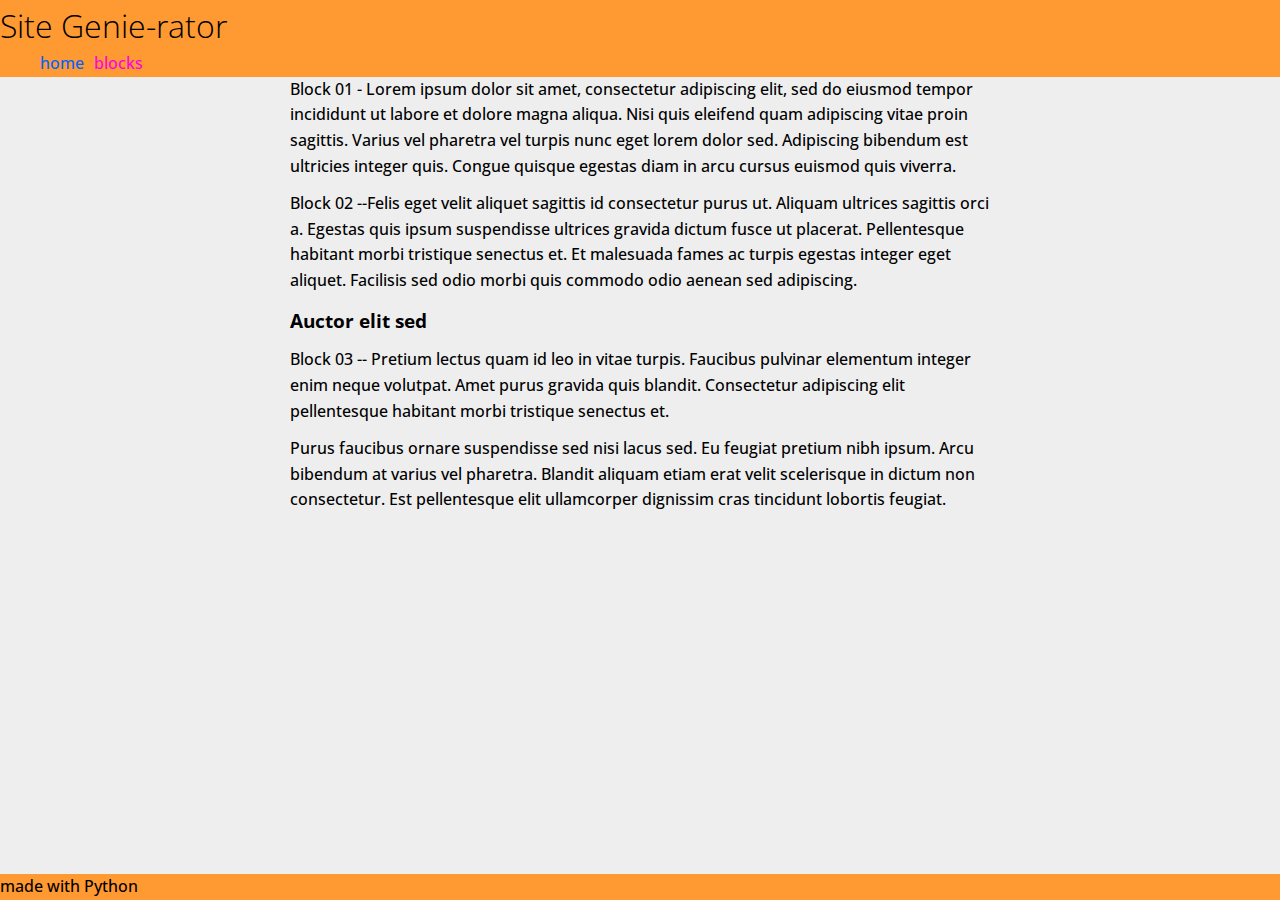
==== 3-section-blocks.html @ 3905e614 "revised templates and content" ====
<!DOCTYPE html>
<html lang="en">

<head>
    <meta charset="UTF-8">
    <meta name="viewport" content="width=device-width,initial-scale=1">
    <title>j0ono0: 3 content blocks</title>

<link rel="preconnect" href="https://fonts.googleapis.com">
<link rel="preconnect" href="https://fonts.gstatic.com" crossorigin>
<link href="https://fonts.googleapis.com/css2?family=Open+Sans:ital,wght@0,300..800;1,300..800&display=swap" rel="stylesheet">
<link rel="stylesheet" href="assets/minima/minima.css">
<!-- Insert Google tag code here -->
<meta name="author" content="j0ono0" />
<meta name="description" content="3 content blocks assembled with a static site generator." />

</head>

<body>
<header>
    <h1>Site Genie-rator</h1>
    <nav>
    <ul class="sitenav">
        <li >
            <a href="index.html">home</a>
        </li>
        <li class="selected" >
            <a href="3-section-blocks.html">blocks</a>
        </li>
    </ul>
</nav>

</header>
<main>
    <p>Block 01 - Lorem ipsum dolor sit amet, consectetur adipiscing elit, sed do eiusmod tempor incididunt ut labore et dolore magna aliqua. Nisi quis eleifend quam adipiscing vitae proin sagittis. Varius vel pharetra vel turpis nunc eget lorem dolor sed. Adipiscing bibendum est ultricies integer quis. Congue quisque egestas diam in arcu cursus euismod quis viverra.</p>
    <p>Block 02 --Felis eget velit aliquet sagittis id consectetur purus ut. Aliquam ultrices sagittis orci a. Egestas quis ipsum suspendisse ultrices gravida dictum fusce ut placerat. Pellentesque habitant morbi tristique senectus et. Et malesuada fames ac turpis egestas integer eget aliquet. Facilisis sed odio morbi quis commodo odio aenean sed adipiscing.</p>
    <h3>Auctor elit sed</h3>
<p>Block 03 -- Pretium lectus quam id leo in vitae turpis. Faucibus pulvinar elementum integer enim neque volutpat. Amet purus gravida quis blandit. Consectetur adipiscing elit pellentesque habitant morbi tristique senectus et. </p>
<p>Purus faucibus ornare suspendisse sed nisi lacus sed. Eu feugiat pretium nibh ipsum. Arcu bibendum at varius vel pharetra. Blandit aliquam etiam erat velit scelerisque in dictum non consectetur. Est pellentesque elit ullamcorper dignissim cras tincidunt lobortis feugiat.</p>
</main>
<footer>made with Python</footer>
<script src="assets/minima/minima.js"></script>

</body>

</html>
---- assets/minima/minima.css ----
* {
    box-sizing: border-box;
    margin: 0;
}


body {
    background: #eeeeee;
    display: grid;
    grid-template-columns: 1fr minmax(0, 700px) 1fr;
    grid-template-rows: min-content 1fr min-content;
    font-family: "Open Sans", "Gill Sans", sans-serif;
    font-size: 16px;
    font-weight: 500;
    line-height: 1.6;
    min-height: 100vh;
}



header,
footer {
    grid-column: 1/4;
    background: #ff9932;
}

header {
    grid-row: 1
}

main {
    grid-column: 2;

    *+* {
        margin-top: 12px;
    }

}

footer {
    grid-row: 3
}

h1 {
    font-weight: 300;
    font-size: 32px;
}

header nav {

    ul {
        list-style: none;
        display: flex;
        gap: 10px;
    }

    li.selected a {
        color: #ff00e3;
    }

    a {
        color: #0164ff;
        text-decoration: none;

        &:hover {
            color: #0105ff;
        }
    }

}
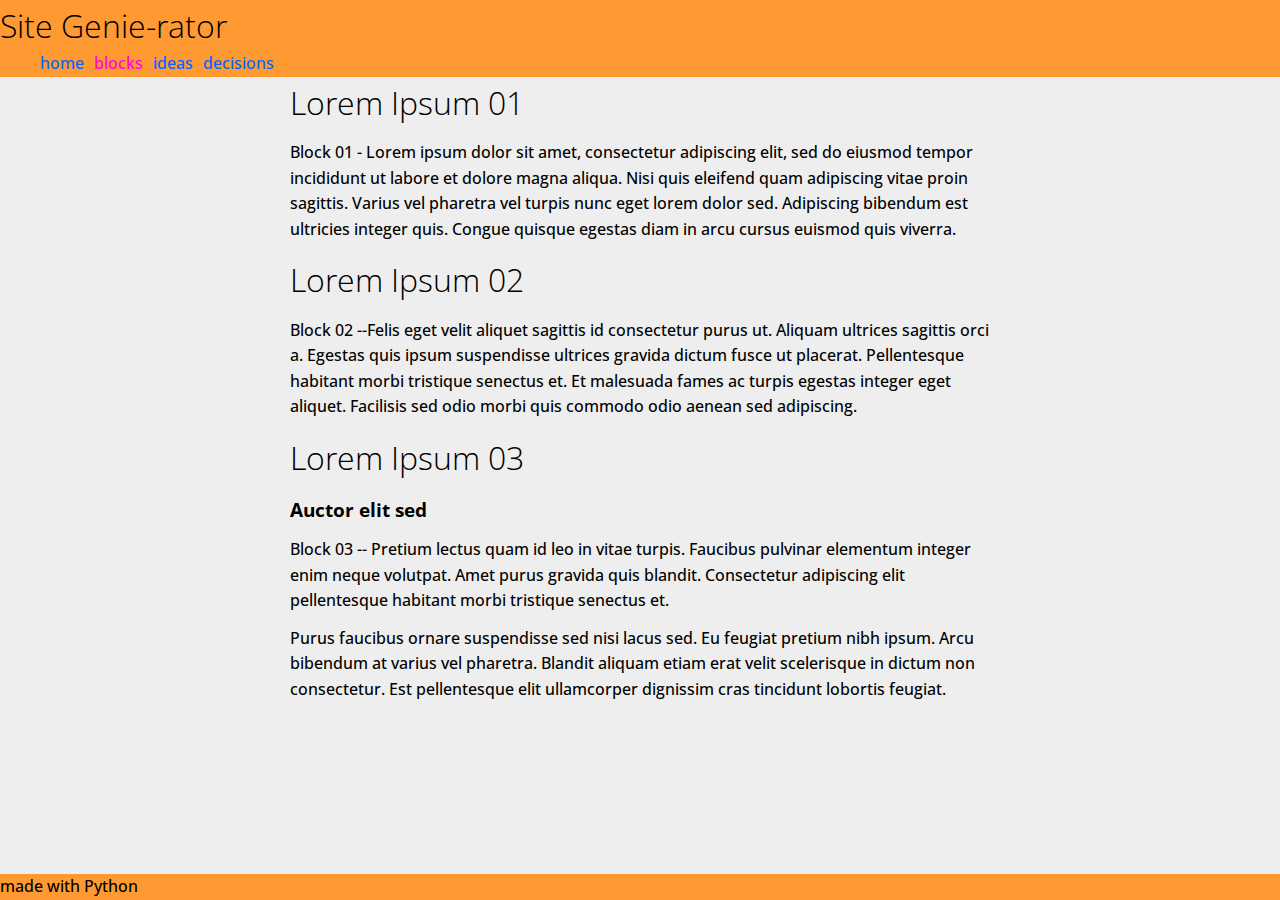
==== commit 2b66eab3: "generate site" ====
--- a/3-section-blocks.html
+++ b/3-section-blocks.html
@@ -4,39 +4,57 @@
 <head>
     <meta charset="UTF-8">
     <meta name="viewport" content="width=device-width,initial-scale=1">
-    <title>j0ono0: 3 content blocks</title>
+    <title>j0ono0: Content collated into in blocks</title>
 
 <link rel="preconnect" href="https://fonts.googleapis.com">
 <link rel="preconnect" href="https://fonts.gstatic.com" crossorigin>
 <link href="https://fonts.googleapis.com/css2?family=Open+Sans:ital,wght@0,300..800;1,300..800&display=swap" rel="stylesheet">
 <link rel="stylesheet" href="assets/minima/minima.css">
+
+<meta name="author" content="j0ono0" />
+
+<meta name="description" content="3 content blocks assembled together." />
+
 <!-- Insert Google tag code here -->
-<meta name="author" content="j0ono0" />
-<meta name="description" content="3 content blocks assembled with a static site generator." />
+
 
 </head>
 
 <body>
 <header>
     <h1>Site Genie-rator</h1>
-    <nav>
-    <ul class="sitenav">
+<nav class="sitenav">
+    <ul>
         <li >
             <a href="index.html">home</a>
         </li>
         <li class="selected" >
             <a href="3-section-blocks.html">blocks</a>
         </li>
+        <li >
+            <a href="ideas.html">ideas</a>
+        </li>
+        <li >
+            <a href="decisions.html">decisions</a>
+        </li>
     </ul>
-</nav>
-
-</header>
+</nav></header>
 <main>
+    <section>
+    <h1>Lorem Ipsum 01</h1>
     <p>Block 01 - Lorem ipsum dolor sit amet, consectetur adipiscing elit, sed do eiusmod tempor incididunt ut labore et dolore magna aliqua. Nisi quis eleifend quam adipiscing vitae proin sagittis. Varius vel pharetra vel turpis nunc eget lorem dolor sed. Adipiscing bibendum est ultricies integer quis. Congue quisque egestas diam in arcu cursus euismod quis viverra.</p>
+</section>
+    <section>
+    <h1>Lorem Ipsum 02</h1>
     <p>Block 02 --Felis eget velit aliquet sagittis id consectetur purus ut. Aliquam ultrices sagittis orci a. Egestas quis ipsum suspendisse ultrices gravida dictum fusce ut placerat. Pellentesque habitant morbi tristique senectus et. Et malesuada fames ac turpis egestas integer eget aliquet. Facilisis sed odio morbi quis commodo odio aenean sed adipiscing.</p>
+</section>
+    <section>
+    <h1>Lorem Ipsum 03</h1>
     <h3>Auctor elit sed</h3>
 <p>Block 03 -- Pretium lectus quam id leo in vitae turpis. Faucibus pulvinar elementum integer enim neque volutpat. Amet purus gravida quis blandit. Consectetur adipiscing elit pellentesque habitant morbi tristique senectus et. </p>
 <p>Purus faucibus ornare suspendisse sed nisi lacus sed. Eu feugiat pretium nibh ipsum. Arcu bibendum at varius vel pharetra. Blandit aliquam etiam erat velit scelerisque in dictum non consectetur. Est pellentesque elit ullamcorper dignissim cras tincidunt lobortis feugiat.</p>
+</section>
+
 </main>
 <footer>made with Python</footer>
 <script src="assets/minima/minima.js"></script>
